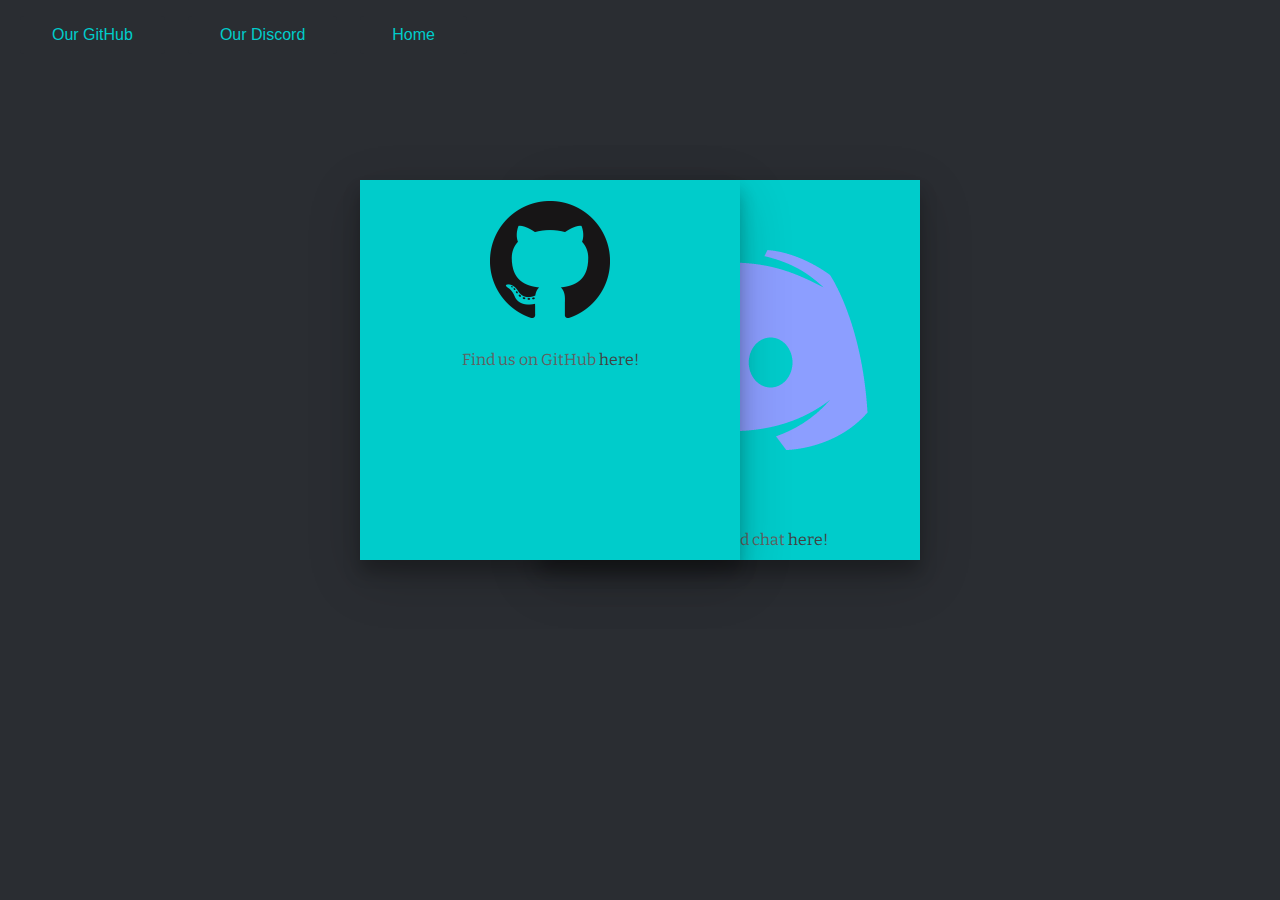
==== contacts.html @ 41f94f79 "adds contacts page" ====
<!DOCTYPE html>
<html>
<head>
    <meta charset="UTF-8">
    <meta name="keywords" content="api apink"/>
    <link rel="stylesheet" href="css/styles.css"/>
    <link href='https://fonts.googleapis.com/css?family=Bitter&subset=latin,latin-ext' rel='stylesheet' type='text/css'>
    <link rel="icon" href="images/favicon.ico"/>
    <title>Awesome People Ink | Home</title>
</head>
<body>
    <nav id="horzNav">
        <p>
            <a href="https://github.com/AwesomePeopleInk"><button type="button" id="button">Our GitHub</button></a>
            <a href="https://discord.gg/uaG3Ayt"><button type="button" id="button">Our Discord</button></a>
            <a href="awesome-people-ink.tk/home.html"><button type="button" id="button">Home</button></a>
        </p>
    </nav>
    <div id="wrapper">
        <center>
            <div id="panel-left">
                <center>
                    <img src="media/images/discord-logo.png"/>
                    <p>Join our discord chat <a href="https://discord.gg/uaG3Ayt">here!</a></p>
                <center>
            </div>
            <div id="panel-right">
                <center>
                    <img src="media/images/GitHub-Mark/PNG/GitHub-Mark-120px-plus.png"/>
                    <p>Find us on GitHub <a href="https://github.com/AwesomePeopleInk">here!</a></p>
                </center>
            </div>
        </center>
    </div>
</body>
</html>
---- css/styles.css ----
h1 {
    font-family: 'Bitter', serif;
    color: #00cccb;
}

body {
    font-family: 'Bitter', serif;
    background-color: #2a2d32;
    background-repeat: no-repeat;
    background-position: right top;
    background-attachment: fixed;
}

a:hover {
    color: #424242;
    text-decoration: none;
    cursor: pointer;
}

#button {
    -webkit-transition-duration: 0.8s;
    transition-duration: 0.8s;
    border-radius: 4px;
    background-color: #2a2d32;
    border: none;
    color: #00cccb;
    padding: 10px 32px;
    text-align: center;
    text-decoration: none;
    display: inline-block;
    font-size: 16px;
    cursor: pointer;
}

#button:hover {
    border-radius: 0px;
    background-color: #00cccb;
    color: #2a2d32;
}

#horzNav {
    background-color: blue;
    width: 100%;
    overflow: hidden;
    position: absolute;
    top: 0;
    left: 0;
    margin: 0 auto;
    background: #2a2d32;
    position: fixed;
}

#horzNav a {
    font-family: 'Bitter', serif;
    text-decoration: none;
    padding: 0px 0px 0px 20px;
    color: #00cccb;
}

#wrapper {
    margin: auto;
    height: 100vh auto;
    width: 70vw;
}

#panel-left {
    /*position: relative;
    background-color: #00cccb;
    top: 25vh;
    height: 50vh;*/
    height: 40vh;
    width: 40vh;
    box-shadow: 0 12px 16px 0 rgba(0,0,0,0.24), 0 17px 50px 0 rgba(0,0,0,0.19);
    padding: 10px 10px 10px 10px;
    color: #616161;
    text-align: left;
    position: absolute;
    left: 60vh;
    top: 20vh;
    background-color: #00cccb;
}

#panel-right {
    position: relative;
    /*background-color: #00cccb;
    top: 25vh;
    height: 50vh;*/
    height: 40vh;
    width: 40vh;
    box-shadow: 0 12px 16px 0 rgba(0,0,0,0.24), 0 17px 50px 0 rgba(0,0,0,0.19);
    padding: 10px 10px 10px 10px;
    color: #616161;
    text-align: left;
    position: absolute;
    right: 60vh;
    top: 20vh;
    background-color: #00cccb;
}

#panel-left a {
    color: #424242;
    text-decoration: none;
}

#panel-right a {
    color: #424242;
    text-decoration: none;
}

#panel-left img {
    padding: 10px 10px 10px 10px;
    height: 100;
    width: 100;
}

#panel-right img {
    padding: 10px 10px 10px 10px;
    height: 100;
    width: 100;
}
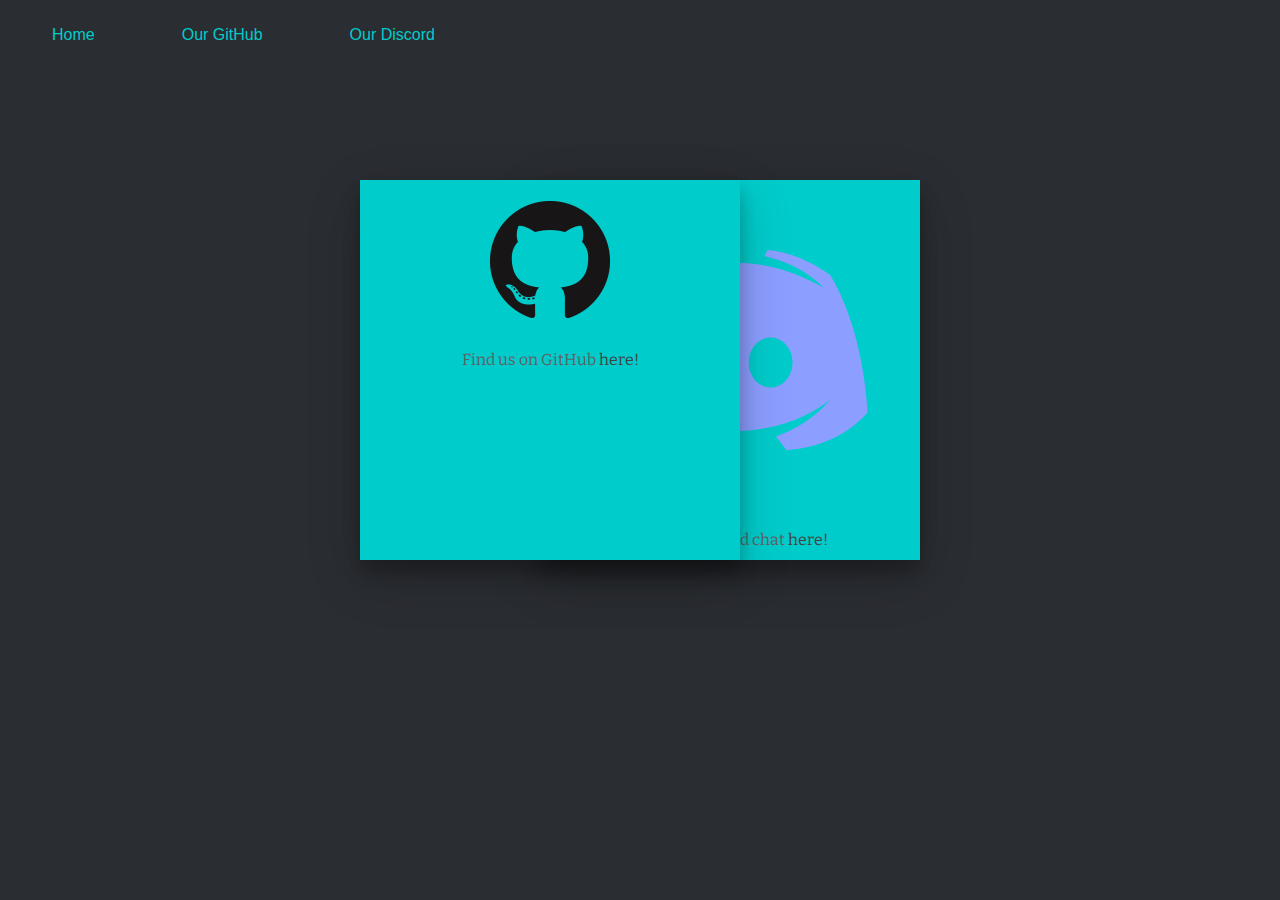
==== commit 2f421585: "fixes button order" ====
--- a/contacts.html
+++ b/contacts.html
@@ -11,9 +11,9 @@
 <body>
     <nav id="horzNav">
         <p>
+            <a href="home.html"><button type="button" id="button">Home</button></a>
             <a href="https://github.com/AwesomePeopleInk"><button type="button" id="button">Our GitHub</button></a>
             <a href="https://discord.gg/uaG3Ayt"><button type="button" id="button">Our Discord</button></a>
-            <a href="awesome-people-ink.tk/home.html"><button type="button" id="button">Home</button></a>
         </p>
     </nav>
     <div id="wrapper">
